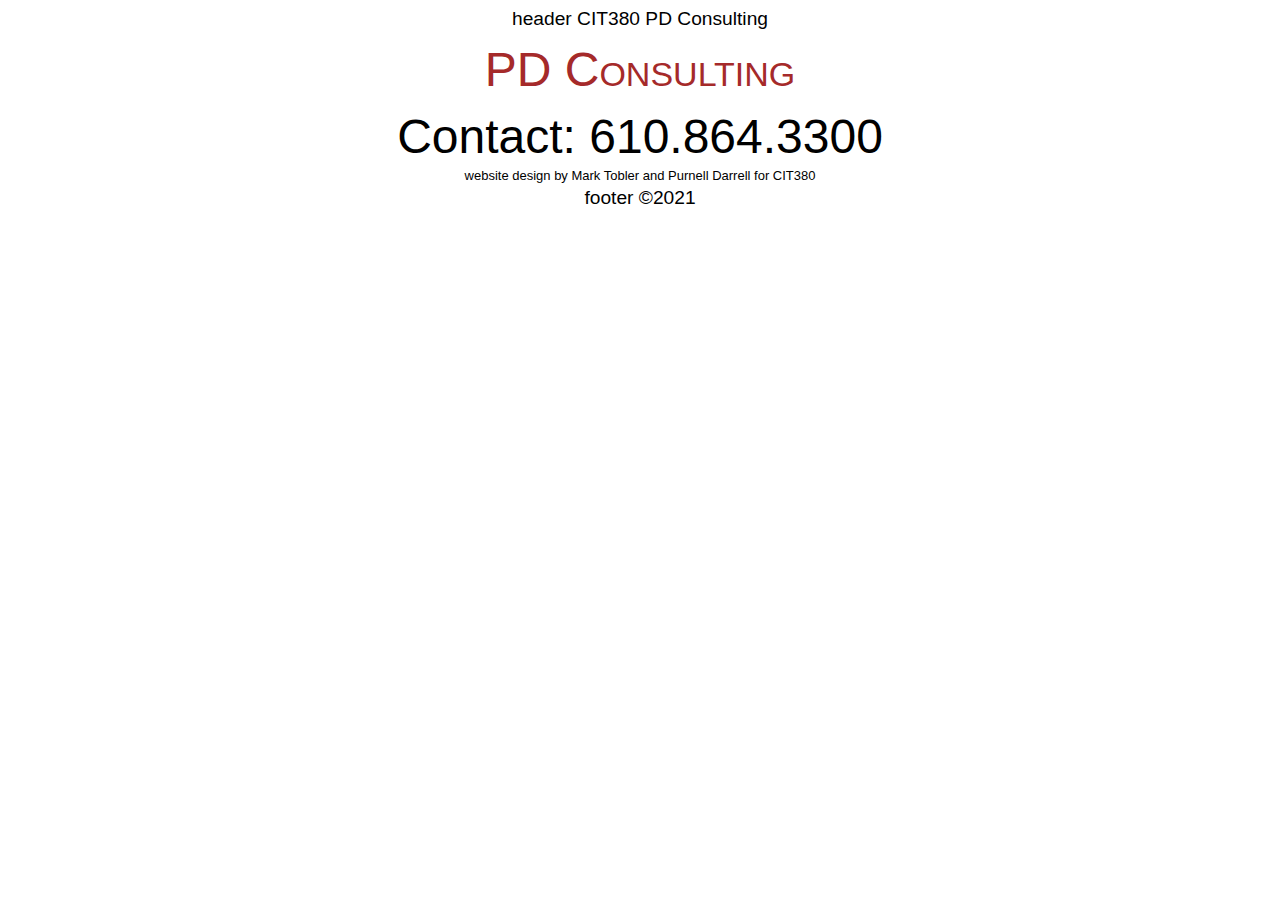
==== about.html @ 985726fb "about us" ====
<!-- CIT 380 Mark Tobler, Purnell Darrell -->
<!DOCTYPE html>
<html lang="en">
<head>
   <meta charset="UTF-8">
   <meta name="viewport" content="width=device-width, initial-scale=1.0">
   <script src="./pdc.js"></script>
   <link rel="stylesheet" href="./style.css">
   <link rel="apple-touch-icon" sizes="180x180" href="./apple-touch-icon.png">
   <link rel="icon" type="image/png" sizes="32x32" href="./favicon-32x32.png">
   <link rel="icon" type="image/png" sizes="16x16" href="./favicon-16x16.png">
   <link rel="manifest" href="./site.webmanifest">
   <title>PD Consulting::About Us</title>
</head>
<header>
</header>
<body>
<div>
<p class="pizzaz">PD Consulting</p>
<p>Contact: 610.864.3300</p>
<p></p>
<p class="tiny">website design by Mark Tobler and Purnell Darrell for CIT380</p>
</div>
</body>
<footer>
</footer>
</html>
---- style.css ----
/* CIT 380 Mark Tobler, Purnell Darrell for PD Constuling */
body {
   text-align: center;
   font-family: 'Gill Sans', 'Gill Sans MT', Calibri, 'Trebuchet MS', sans-serif;
   font-size: larger;
}

ul {
   list-style-position: inside;
   padding-left:25%;
   text-align:left;
   text-transform: capitalize;
}
body p {
   font-size: xxx-large;
   margin: .25rem;
}

.pizzaz {
   font-variant: small-caps;
   padding: .5rem;
   /* font-family: Impact, Haettenschweiler, 'Arial Narrow Bold', sans-serif; */
   font-family:Impact, Haettenschweiler, 'Arial Narrow Bold', sans-serif;
   color:brown;
}

.tiny {
   font-size: small;
}
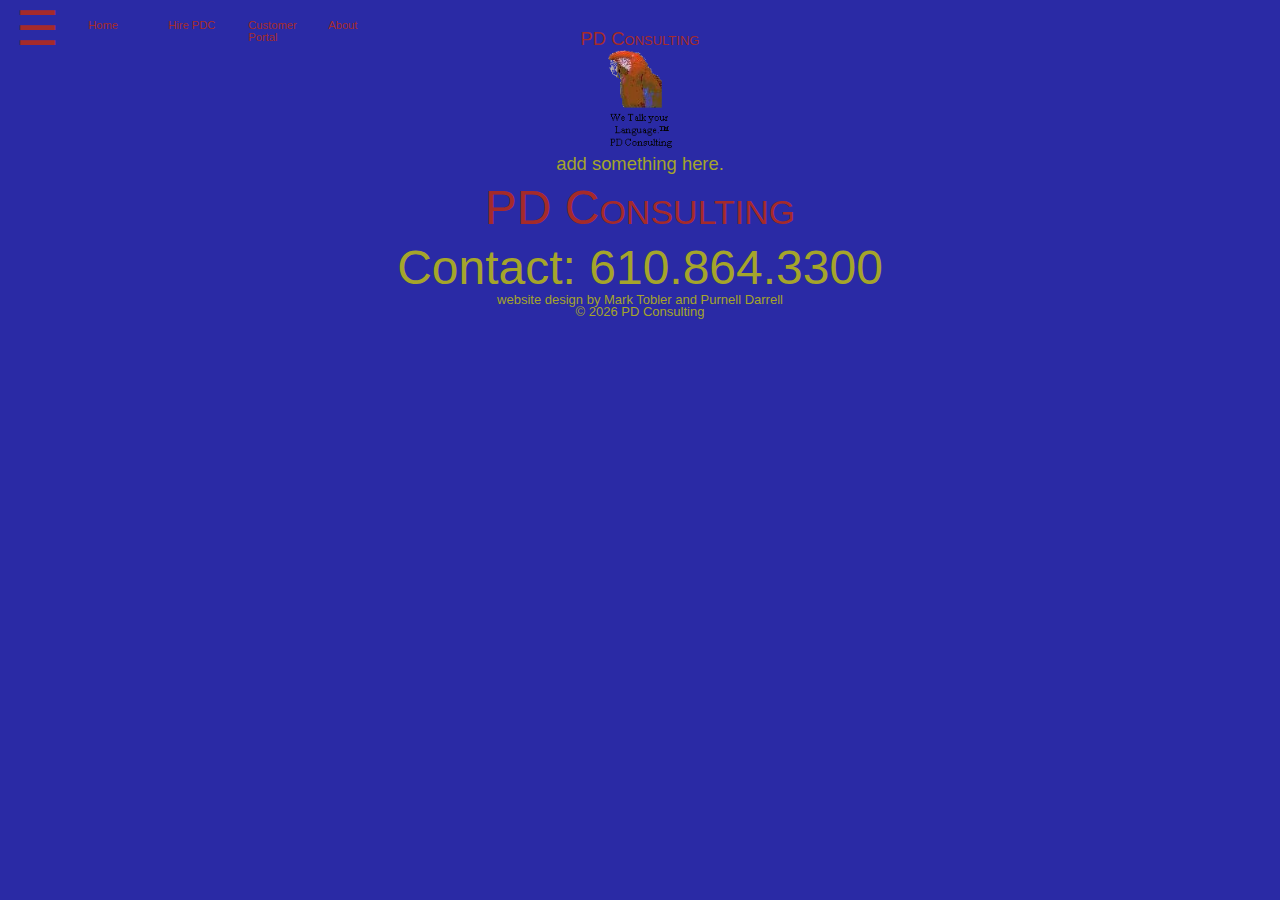
==== commit beba5b56: "midway checkin. check it out" ====
--- a/about.html
+++ b/about.html
@@ -15,11 +15,12 @@
 <header>
 </header>
 <body>
+   add something here.
 <div>
 <p class="pizzaz">PD Consulting</p>
 <p>Contact: 610.864.3300</p>
 <p></p>
-<p class="tiny">website design by Mark Tobler and Purnell Darrell for CIT380</p>
+<p class="tiny">website design by Mark Tobler and Purnell Darrell</p>
 </div>
 </body>
 <footer>
--- a/style.css
+++ b/style.css
@@ -1,19 +1,53 @@
 /* CIT 380 Mark Tobler, Purnell Darrell for PD Constuling */
+
+/* colors
+#2a2aa5 blue
+#a52a2a brown
+#a5a52a pea
+*/
+:root {
+   --brown: #a52a2a;
+   --blue: #2a2aa5;
+   --pea: #a5a52a;
+}
+
 body {
    text-align: center;
    font-family: 'Gill Sans', 'Gill Sans MT', Calibri, 'Trebuchet MS', sans-serif;
-   font-size: larger;
+   font-size: 115%;
+   transition: 350ms;
+   background-color: var(--blue);
+   color: var(--pea);
+
 }
 
 ul {
    list-style-position: inside;
    padding-left:25%;
    text-align:left;
-   text-transform: capitalize;
+   /* text-transform: capitalize; */
 }
 body p {
    font-size: xxx-large;
-   margin: .25rem;
+   margin: -.2rem;
+}
+
+#consult_image {
+   /* float: left;
+   position: fixed;
+   left: 14%;  */
+   color: var(--brown);
+   font-family:Impact, Haettenschweiler, 'Arial Narrow Bold', sans-serif;
+   font-variant: small-caps;
+
+}
+
+body img {
+   width: 18%;
+}
+
+#consult_image img {
+   width: 5%;
 }
 
 .pizzaz {
@@ -21,9 +55,92 @@
    padding: .5rem;
    /* font-family: Impact, Haettenschweiler, 'Arial Narrow Bold', sans-serif; */
    font-family:Impact, Haettenschweiler, 'Arial Narrow Bold', sans-serif;
-   color:brown;
+   color: var(--brown);
 }
 
-.tiny {
+.tiny, #footer {
    font-size: small;
 }
+
+#menu {
+   float: left;
+   position: absolute;
+   left: 1rem;
+   top: 0rem;
+}
+
+#menu>span {
+   color: var(--brown);
+   font-size:3rem;
+   cursor:pointer;
+}
+
+#netLog {
+   padding-left: 5%;
+   border: 1px;
+   border-color: dimgray;
+   background-color: dimgray;
+   font-family: 'Courier New', Courier, monospace;
+   color: lightgray;
+   text-align: left;
+   font-size: 1rem;
+   border-radius: 500px 12% / 20px 25em 30px 35em;
+   /* border-radius: 1px 10%; */
+   /* min-width: 120px; */
+}
+
+.parent {
+   display: flex;
+   align-items: flex-start;
+   flex-wrap: nowrap;
+   height: 215px;
+   }
+
+.child {
+   width: 25%;  
+   }
+
+   .favChild {
+      width: 50%;
+      min-width: 250px;      
+   }
+   
+
+   @media screen and (max-width: 44em) {
+      nav[role="full-horizontal"] {
+        ul > li {
+          width: 100%;
+        }
+      }
+    }
+    
+   nav {
+      display: flex;
+      align-items: flex-start;
+      flex-wrap: nowrap;
+      height: 20px;
+      font-family: Arial, Helvetica, sans-serif;
+   }
+
+   a {
+      text-decoration: none;
+      color: var(--brown);
+   }
+
+   .ul_container {
+      /* float: left; */
+      /* left: 2rem;
+      top: -1rem; */
+   }
+
+   .ul_container ul {      
+      display: flex;
+      align-items: flex-start;
+      flex-wrap: nowrap;
+      list-style: none ;
+      font-size: .7rem;
+   }
+
+   .ul_container li {
+      min-width: 5rem;
+   }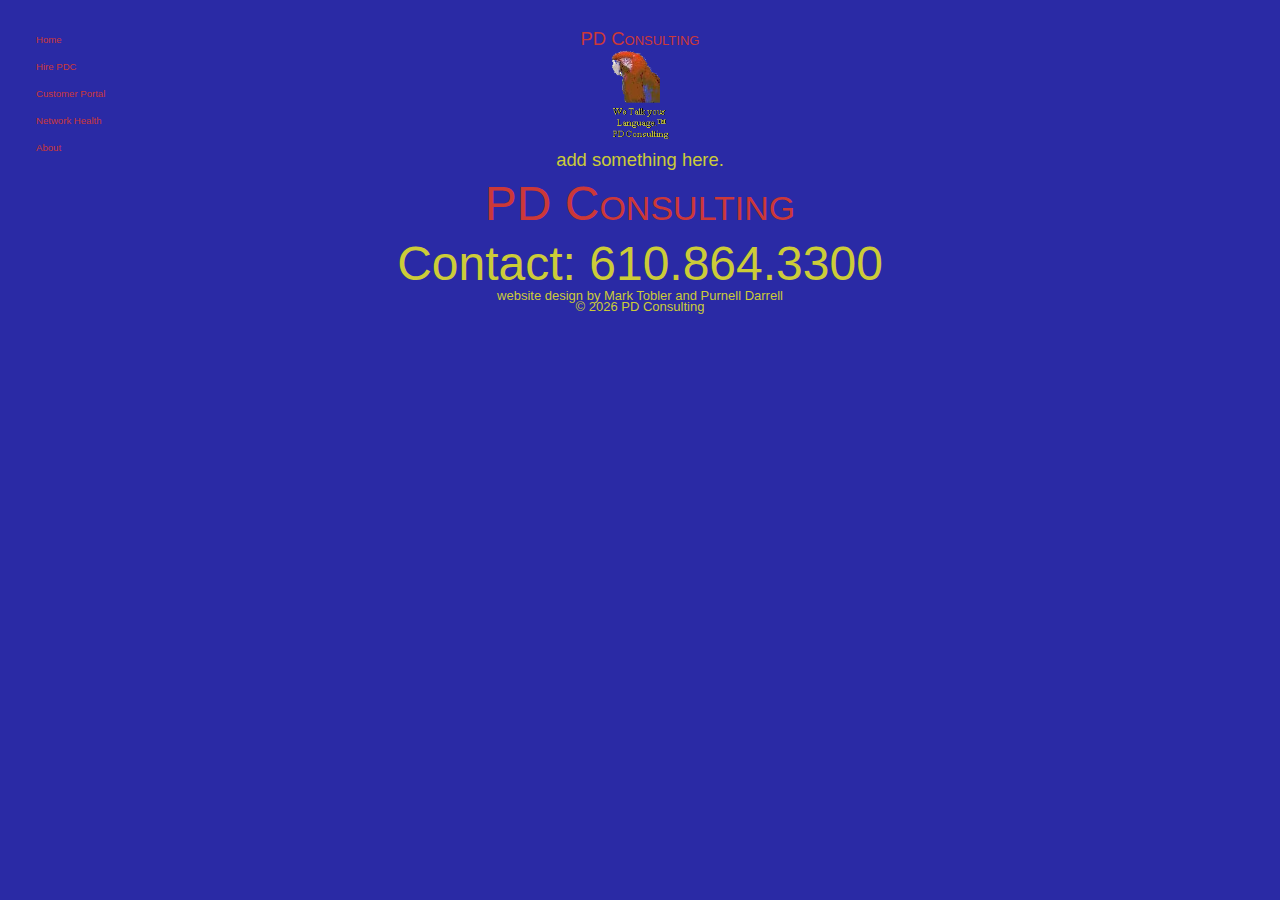
==== commit 8c86153d: "more color/menu work" ====
--- a/about.html
+++ b/about.html
@@ -17,7 +17,7 @@
 <body>
    add something here.
 <div>
-<p class="pizzaz">PD Consulting</p>
+<p class="pizzaz"><a href="./hireus.html">PD Consulting</p></a>
 <p>Contact: 610.864.3300</p>
 <p></p>
 <p class="tiny">website design by Mark Tobler and Purnell Darrell</p>
--- a/style.css
+++ b/style.css
@@ -6,9 +6,9 @@
 #a5a52a pea
 */
 :root {
-   --brown: #a52a2a;
+   --brown: #cc3838; /*#a52a2a*/
    --blue: #2a2aa5;
-   --pea: #a5a52a;
+   --pea: #cccc38; /*#a5a52a*/
 }
 
 body {
@@ -63,6 +63,7 @@
 }
 
 #menu {
+   display: none;
    float: left;
    position: absolute;
    left: 1rem;
@@ -128,19 +129,22 @@
    }
 
    .ul_container {
-      /* float: left; */
-      /* left: 2rem;
-      top: -1rem; */
+      float: left;
+      left: 2rem;
+      top: -1rem;
+      max-width: 7rem;
    }
 
    .ul_container ul {      
       display: flex;
       align-items: flex-start;
-      flex-wrap: nowrap;
+      /* flex-wrap: nowrap; */
+      flex-wrap: wrap;
       list-style: none ;
-      font-size: .7rem;
+      font-size: .6rem;
    }
 
    .ul_container li {
-      min-width: 5rem;
+      min-width: 4rem;
+      padding-top: 1rem;
    }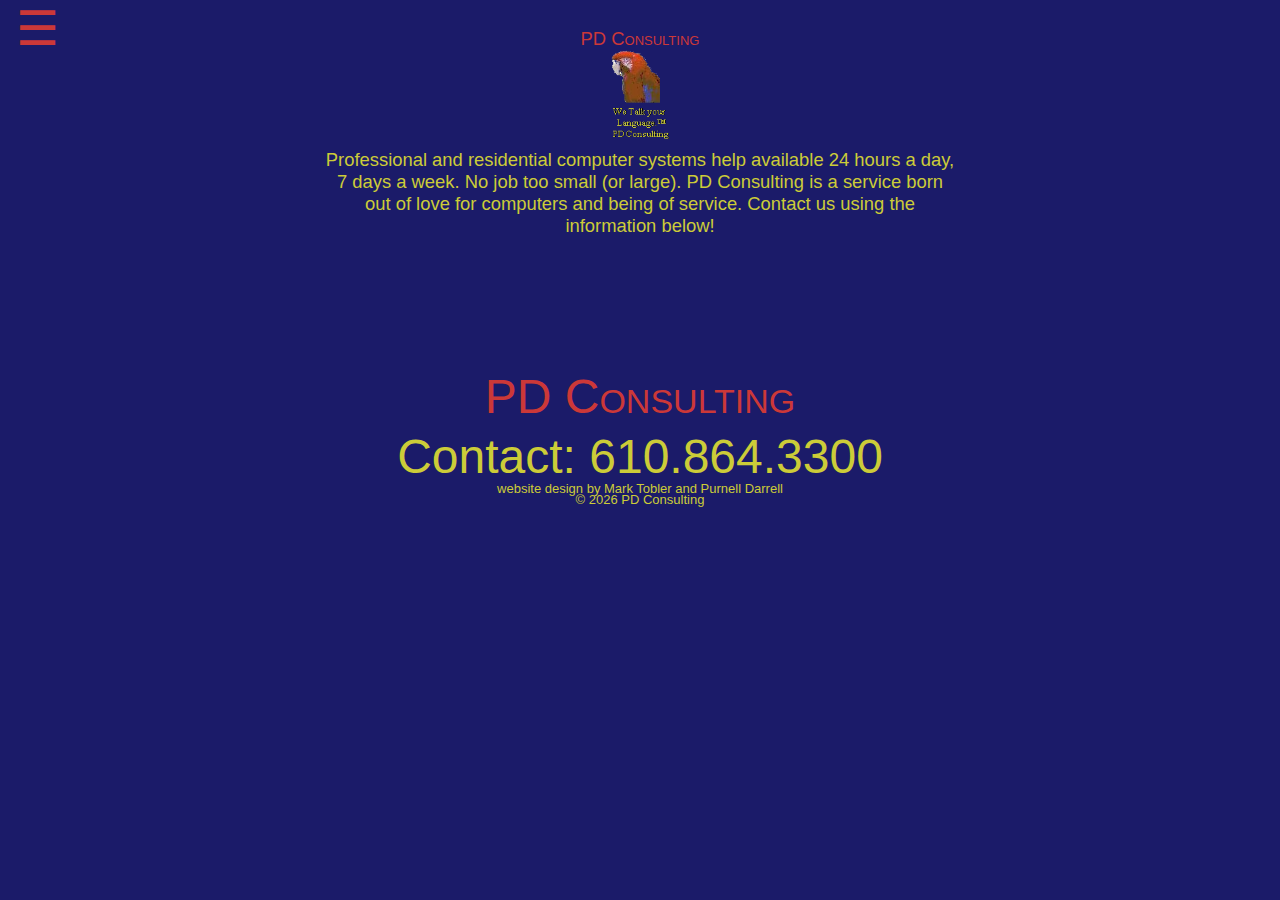
==== commit 4f55a72a: "menu changes" ====
--- a/about.html
+++ b/about.html
@@ -1,6 +1,7 @@
 <!-- CIT 380 Mark Tobler, Purnell Darrell -->
 <!DOCTYPE html>
 <html lang="en">
+
 <head>
    <meta charset="UTF-8">
    <meta name="viewport" content="width=device-width, initial-scale=1.0">
@@ -14,15 +15,24 @@
 </head>
 <header>
 </header>
+
 <body>
-   add something here.
-<div>
-<p class="pizzaz"><a href="./hireus.html">PD Consulting</p></a>
-<p>Contact: 610.864.3300</p>
-<p></p>
-<p class="tiny">website design by Mark Tobler and Purnell Darrell</p>
+   <div class="parent">
+   <div class="child"></div>
+   <div class="favChild">
+      Professional and residential computer systems help available 24 hours a day, 7 days a week. No job too small (or large). PD Consulting is a service born
+      out of love for computers and being of service. Contact us using the information below!
+   </div>
+   <div class="child"></div>
 </div>
+   <div>
+      <p class="pizzaz"><a href="./hireus.html">PD Consulting</p></a>
+      <p>Contact: 610.864.3300</p>
+      <p></p>
+      <p class="tiny">website design by Mark Tobler and Purnell Darrell</p>
+   </div>
 </body>
 <footer>
 </footer>
+
 </html>--- a/style.css
+++ b/style.css
@@ -5,10 +5,14 @@
 #a52a2a brown
 #a5a52a pea
 */
+
 :root {
-   --brown: #cc3838; /*#a52a2a*/
-   --blue: #2a2aa5;
-   --pea: #cccc38; /*#a5a52a*/
+   --brown: #cc3838;
+   /*#a52a2a*/
+   --blue: #1b1b69;
+   /* --blue: #20207e; */
+   --pea: #cccc38;
+   /*#a5a52a*/
 }
 
 body {
@@ -18,15 +22,15 @@
    transition: 350ms;
    background-color: var(--blue);
    color: var(--pea);
-
 }
 
 ul {
    list-style-position: inside;
-   padding-left:25%;
-   text-align:left;
+   padding-left: 25%;
+   text-align: left;
    /* text-transform: capitalize; */
 }
+
 body p {
    font-size: xxx-large;
    margin: -.2rem;
@@ -37,9 +41,8 @@
    position: fixed;
    left: 14%;  */
    color: var(--brown);
-   font-family:Impact, Haettenschweiler, 'Arial Narrow Bold', sans-serif;
+   font-family: Impact, Haettenschweiler, 'Arial Narrow Bold', sans-serif;
    font-variant: small-caps;
-
 }
 
 body img {
@@ -54,7 +57,7 @@
    font-variant: small-caps;
    padding: .5rem;
    /* font-family: Impact, Haettenschweiler, 'Arial Narrow Bold', sans-serif; */
-   font-family:Impact, Haettenschweiler, 'Arial Narrow Bold', sans-serif;
+   font-family: Impact, Haettenschweiler, 'Arial Narrow Bold', sans-serif;
    color: var(--brown);
 }
 
@@ -63,7 +66,8 @@
 }
 
 #menu {
-   display: none;
+   /* display: none; */
+   cursor: pointer;
    float: left;
    position: absolute;
    left: 1rem;
@@ -72,8 +76,9 @@
 
 #menu>span {
    color: var(--brown);
-   font-size:3rem;
-   cursor:pointer;
+   font-size: 3rem;
+   cursor: pointer;
+   
 }
 
 #netLog {
@@ -95,56 +100,62 @@
    align-items: flex-start;
    flex-wrap: nowrap;
    height: 215px;
-   }
+}
 
 .child {
-   width: 25%;  
-   }
+   width: 25%;
+}
 
-   .favChild {
-      width: 50%;
-      min-width: 250px;      
-   }
-   
+.favChild {
+   width: 50%;
+   min-width: 250px;
+}
 
-   @media screen and (max-width: 44em) {
+/* @media screen and (max-width: 44em) {
       nav[role="full-horizontal"] {
         ul > li {
           width: 100%;
         }
       }
     }
-    
-   nav {
-      display: flex;
-      align-items: flex-start;
-      flex-wrap: nowrap;
-      height: 20px;
-      font-family: Arial, Helvetica, sans-serif;
-   }
+     */
 
-   a {
-      text-decoration: none;
-      color: var(--brown);
-   }
+nav {
+   display: flex;
+   align-items: flex-start;
+   flex-wrap: nowrap;
+   height: 20px;
+   font-family: Arial, Helvetica, sans-serif;
+   z-index: -1;
+}
 
-   .ul_container {
-      float: left;
-      left: 2rem;
-      top: -1rem;
-      max-width: 7rem;
-   }
+a {
+   text-decoration: none;
+   color: var(--brown);
+}
 
-   .ul_container ul {      
-      display: flex;
-      align-items: flex-start;
-      /* flex-wrap: nowrap; */
-      flex-wrap: wrap;
-      list-style: none ;
-      font-size: .6rem;
-   }
+.ul_container {
+   float: left;
+   left: 2rem;
+   top: -1rem;
+   max-width: 7rem;
+}
 
-   .ul_container li {
-      min-width: 4rem;
-      padding-top: 1rem;
-   }+.ul_container ul {
+   display: flex;
+   align-items: flex-start;
+   /* flex-wrap: nowrap; */
+   flex-wrap: wrap;
+   list-style: none;
+   font-size: .6rem;
+}
+
+.ul_container li {
+   min-width: 4rem;
+   padding-top: 1rem;
+   z-index: auto;
+}
+
+.sub_menu li {
+   display: none;
+}